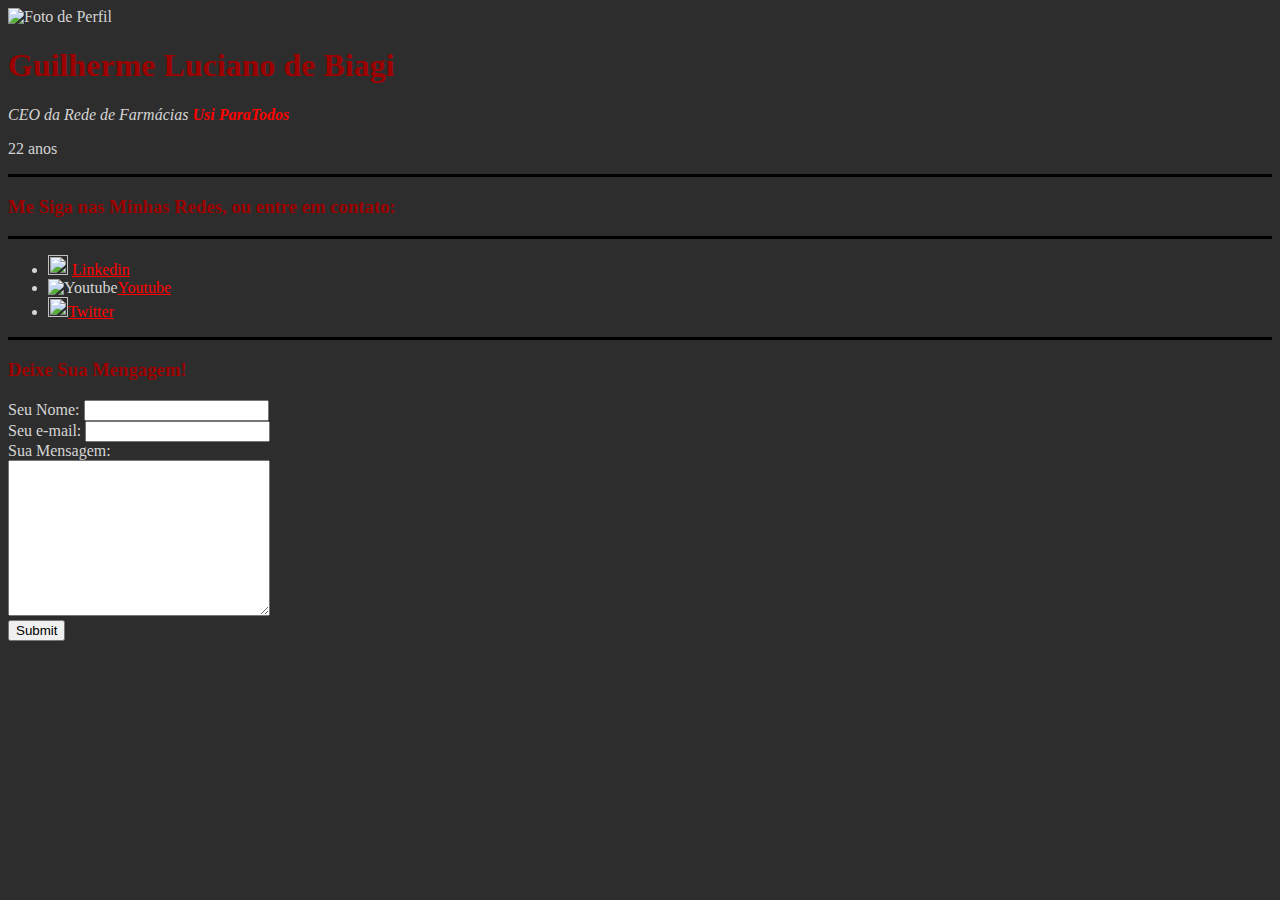
==== contatos.html @ ba18d0c5 "Add files via upload" ====
<!DOCTYPE html>
<html lang="en">

<head>
    <meta charset="UTF-8">
    <meta http-equiv="X-UA-Compatible" content="IE=edge">
    <meta name="viewport" content="width=device-width, initial-scale=1.0">
    <link rel="stylesheet" href="style.css">
    <title>Document</title>
</head>

<body>
    <img src="C:\Users\guilh\OneDrive\Área de Trabalho\Front End\Curso\HTML Site Pessoal\Recursos\eu-modified.png" alt="Foto de Perfil" class="remodelar">
    <h1>Guilherme Luciano de Biagi</h1>
    <p><em>CEO da Rede de Farmácias <strong>Usi ParaTodos</strong></em></p>
    <p>22 anos</p>
    <hr>
    <h3>Me Siga nas Minhas Redes, ou entre em contato:</h3>
    <hr>
    <ul>
        <li><img src="C:\Users\guilh\OneDrive\Área de Trabalho\Front End\Curso\HTML Site Pessoal\Recursos\Linkedin.ico" alt="" width="20px" height="20px">
            <a href="https://www.linkedin.com/in/guilherme-biagi-b2b6b7164/">Linkedin</a>
        </li>
        <li>
            <img src="C:\Users\guilh\OneDrive\Área de Trabalho\Front End\Curso\HTML Site Pessoal\Recursos\Youtube.ico" alt="Youtube" height="20px" width="20px"><a href="https://www.youtube.com/channel/UC5filArJEooX_zr7V10douA">Youtube</a>
        </li>
        <li>
            <img src="C:\Users\guilh\OneDrive\Área de Trabalho\Front End\Curso\HTML Site Pessoal\Recursos\Twitter.ico" alt="" width="20px" height="20px"><a href="https://twitter.com/GuilhermeLBiagi">Twitter</a>
        </li>
    </ul>
    <hr>
    <h3>Deixe Sua Mengagem!</h3>
    <form action="mailto:guilherme_biagi@hotmail.com" method="post" enctype="text/plain">
        <label for="">Seu Nome:</label>
        <input type="text" name="nome"> <br>
        <label for="">Seu e-mail:</label>
        <input type="email" name="mail"> <br>
        <label for="">Sua Mensagem: </label> <br>
        <textarea name="Mensagem" id="" cols="30" rows="10"></textarea> <br>
        <input type="submit">
    </form>
</body>


</html>
---- style.css ----
.remodelar {
    width: 200px;
    height: 200px;
}

body {
    background-color: rgb(45, 45, 45);
    color: rgb(213, 213, 213);
}

strong {
    color: red;
}

h1 {
    color: rgb(157, 0, 0);
}

h3 {
    color: rgb(157, 0, 0);
}

a {
    color: red
}

a:visited {
    color: rgb(255, 0, 144);
}

hr {
    height: 3px;
    background-color: black;
    border: none;
    color: inherit;
}

th {
    color: red;
}

table {
    padding: 5px 10px;
    border: 1px;
}
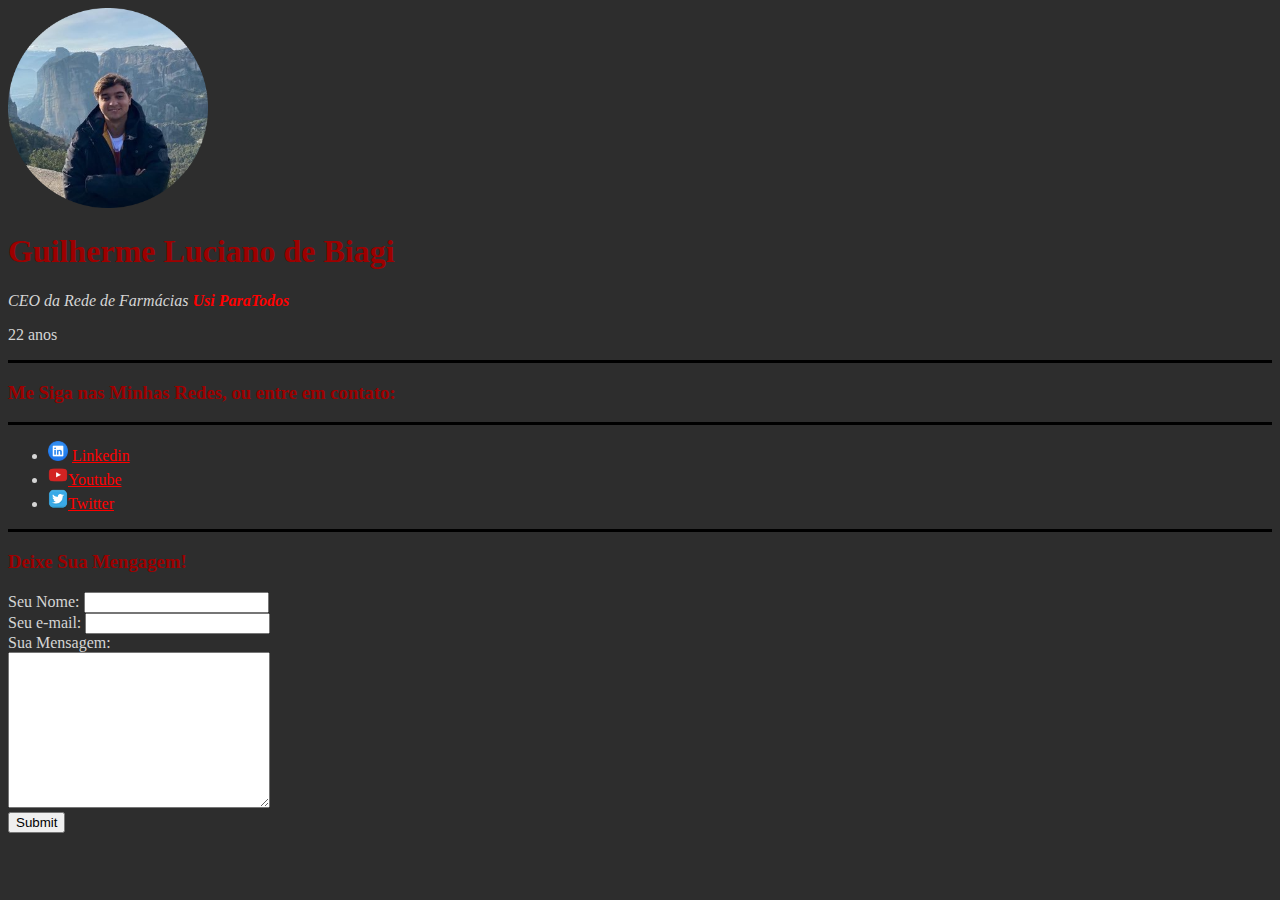
==== commit bd5b32f4: "Update contatos.html" ====
--- a/contatos.html
+++ b/contatos.html
@@ -10,7 +10,7 @@
 </head>
 
 <body>
-    <img src="C:\Users\guilh\OneDrive\Área de Trabalho\Front End\Curso\HTML Site Pessoal\Recursos\eu-modified.png" alt="Foto de Perfil" class="remodelar">
+    <img src="eu-modified.png" alt="Foto de Perfil" class="remodelar">
     <h1>Guilherme Luciano de Biagi</h1>
     <p><em>CEO da Rede de Farmácias <strong>Usi ParaTodos</strong></em></p>
     <p>22 anos</p>
@@ -18,14 +18,14 @@
     <h3>Me Siga nas Minhas Redes, ou entre em contato:</h3>
     <hr>
     <ul>
-        <li><img src="C:\Users\guilh\OneDrive\Área de Trabalho\Front End\Curso\HTML Site Pessoal\Recursos\Linkedin.ico" alt="" width="20px" height="20px">
+        <li><img src="Linkedin.ico" alt="" width="20px" height="20px">
             <a href="https://www.linkedin.com/in/guilherme-biagi-b2b6b7164/">Linkedin</a>
         </li>
         <li>
-            <img src="C:\Users\guilh\OneDrive\Área de Trabalho\Front End\Curso\HTML Site Pessoal\Recursos\Youtube.ico" alt="Youtube" height="20px" width="20px"><a href="https://www.youtube.com/channel/UC5filArJEooX_zr7V10douA">Youtube</a>
+            <img src="Youtube.ico" alt="Youtube" height="20px" width="20px"><a href="https://www.youtube.com/channel/UC5filArJEooX_zr7V10douA">Youtube</a>
         </li>
         <li>
-            <img src="C:\Users\guilh\OneDrive\Área de Trabalho\Front End\Curso\HTML Site Pessoal\Recursos\Twitter.ico" alt="" width="20px" height="20px"><a href="https://twitter.com/GuilhermeLBiagi">Twitter</a>
+            <img src="Twitter.ico" alt="" width="20px" height="20px"><a href="https://twitter.com/GuilhermeLBiagi">Twitter</a>
         </li>
     </ul>
     <hr>
@@ -42,4 +42,4 @@
 </body>
 
 
-</html>+</html>
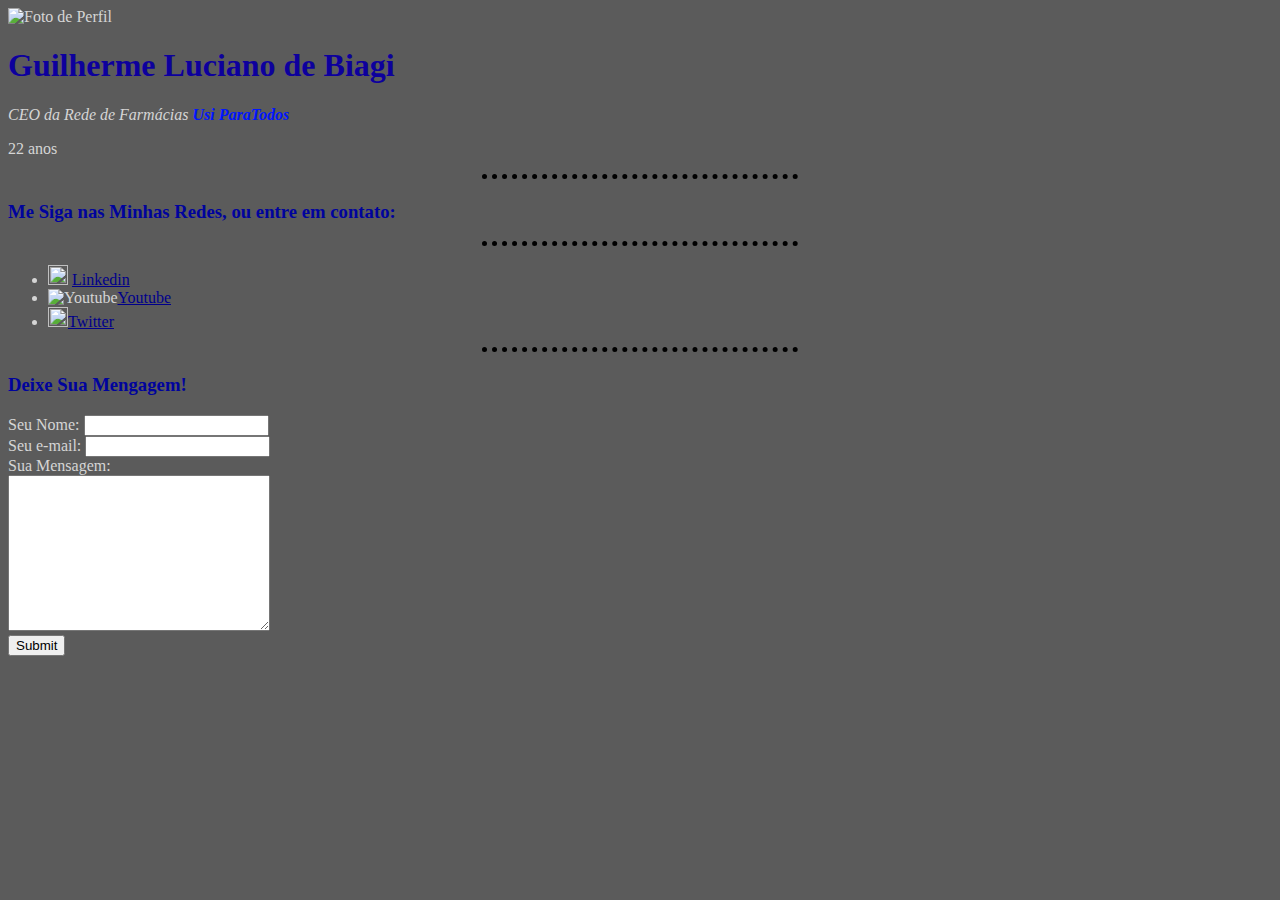
==== commit d07c00c8: "Atualização" ====
--- a/contatos.html
+++ b/contatos.html
@@ -10,7 +10,7 @@
 </head>
 
 <body>
-    <img src="eu-modified.png" alt="Foto de Perfil" class="remodelar">
+    <img src="Recursos\eu-modified.png" alt="Foto de Perfil" class="remodelar">
     <h1>Guilherme Luciano de Biagi</h1>
     <p><em>CEO da Rede de Farmácias <strong>Usi ParaTodos</strong></em></p>
     <p>22 anos</p>
@@ -18,14 +18,14 @@
     <h3>Me Siga nas Minhas Redes, ou entre em contato:</h3>
     <hr>
     <ul>
-        <li><img src="Linkedin.ico" alt="" width="20px" height="20px">
+        <li><img src="Recursos\Linkedin.ico" alt="" width="20px" height="20px">
             <a href="https://www.linkedin.com/in/guilherme-biagi-b2b6b7164/">Linkedin</a>
         </li>
         <li>
-            <img src="Youtube.ico" alt="Youtube" height="20px" width="20px"><a href="https://www.youtube.com/channel/UC5filArJEooX_zr7V10douA">Youtube</a>
+            <img src="Recursos\Youtube.ico" alt="Youtube" height="20px" width="20px"><a href="https://www.youtube.com/channel/UC5filArJEooX_zr7V10douA">Youtube</a>
         </li>
         <li>
-            <img src="Twitter.ico" alt="" width="20px" height="20px"><a href="https://twitter.com/GuilhermeLBiagi">Twitter</a>
+            <img src="Recursos\Twitter.ico" alt="" width="20px" height="20px"><a href="https://twitter.com/GuilhermeLBiagi">Twitter</a>
         </li>
     </ul>
     <hr>
@@ -42,4 +42,4 @@
 </body>
 
 
-</html>
+</html>--- a/style.css
+++ b/style.css
@@ -4,42 +4,78 @@
 }
 
 body {
-    background-color: rgb(45, 45, 45);
+    background-color: rgb(91, 91, 91);
     color: rgb(213, 213, 213);
 }
 
 strong {
-    color: red;
+    color: rgb(0, 21, 255);
 }
 
 h1 {
-    color: rgb(157, 0, 0);
+    color: rgb(13, 0, 157);
 }
 
 h3 {
-    color: rgb(157, 0, 0);
+    color: rgb(0, 3, 157);
 }
 
 a {
-    color: red
+    color: darkblue
 }
 
 a:visited {
-    color: rgb(255, 0, 144);
+    color: rgb(0, 229, 255);
 }
 
 hr {
     height: 3px;
-    background-color: black;
+    background-color: inherit;
     border: none;
     color: inherit;
+    border: none;
+    border-top: 5px dotted rgb(0, 0, 0);
+    color: #fff;
+    width: 25%;
 }
 
 th {
-    color: red;
+    color: rgb(0, 42, 255);
 }
 
 table {
     padding: 5px 10px;
     border: 1px;
+}
+
+.center {
+    margin-left: auto;
+    margin-right: auto;
+    width: 8em;
+}
+
+.button {
+    background-color: darkblue;
+    border: none;
+    color: white;
+    padding: 10px 10px;
+    text-align: center;
+    text-decoration: none;
+    display: inline-block;
+    font-size: 15px;
+    border-radius: 50%;
+    box-shadow: 0 5px rgb(32, 32, 32);
+    margin-left: auto;
+    margin-right: auto;
+    width: 8em;
+}
+
+.button:hover {
+    background-color: #0079fb
+}
+
+.button:active {
+    background-color: #0079fb;
+    box-shadow: 0 5px rgb(32, 32, 32);
+    transform: translateY(4px);
 }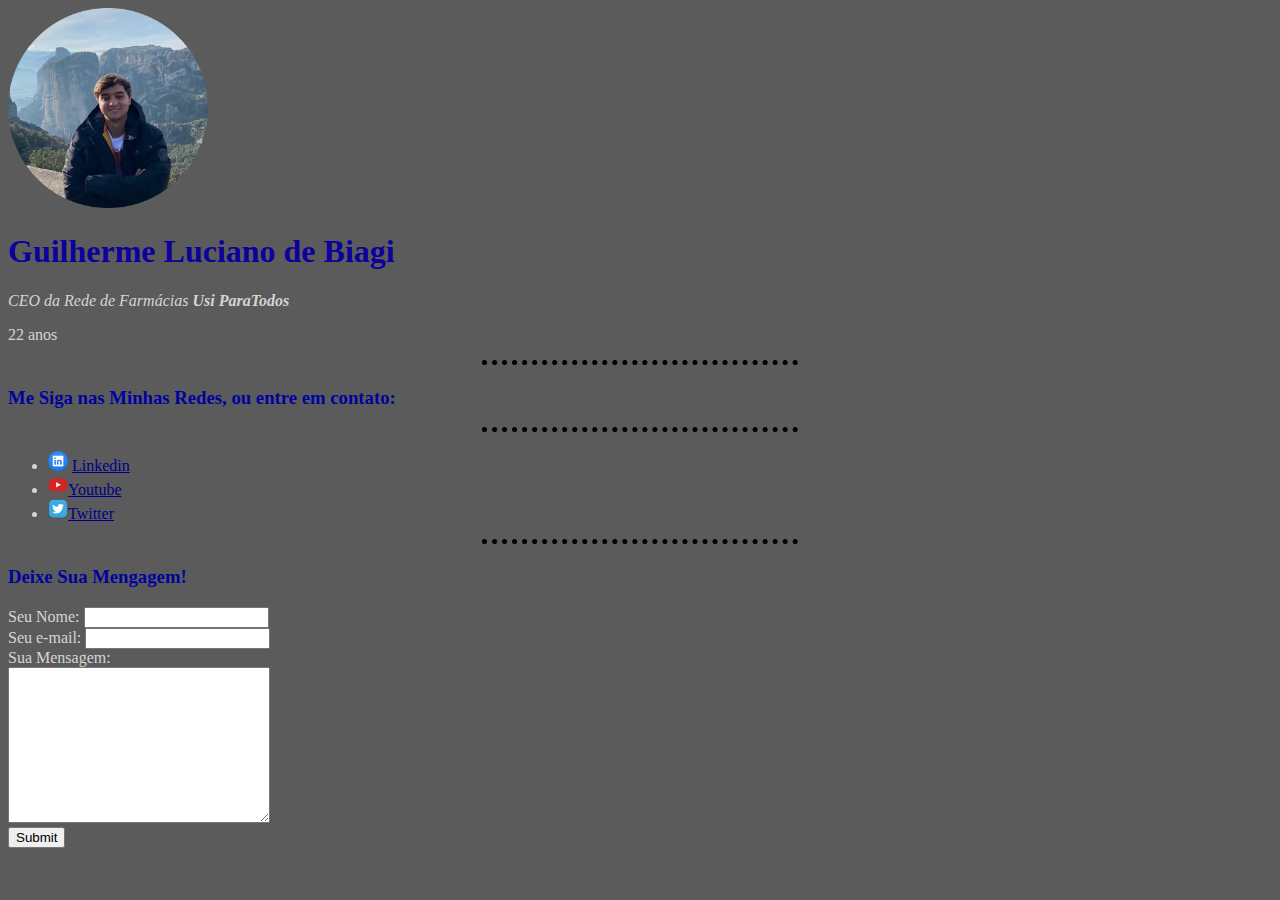
==== commit 9757f829: "atualizacao" ====
--- a/contatos.html
+++ b/contatos.html
@@ -10,7 +10,7 @@
 </head>
 
 <body>
-    <img src="Recursos\eu-modified.png" alt="Foto de Perfil" class="remodelar">
+    <img src="recursos\eu-modified.png" alt="Foto de Perfil" class="remodelar">
     <h1>Guilherme Luciano de Biagi</h1>
     <p><em>CEO da Rede de Farmácias <strong>Usi ParaTodos</strong></em></p>
     <p>22 anos</p>
@@ -18,14 +18,14 @@
     <h3>Me Siga nas Minhas Redes, ou entre em contato:</h3>
     <hr>
     <ul>
-        <li><img src="Recursos\Linkedin.ico" alt="" width="20px" height="20px">
+        <li><img src="recursos\Linkedin.ico" alt="" width="20px" height="20px">
             <a href="https://www.linkedin.com/in/guilherme-biagi-b2b6b7164/">Linkedin</a>
         </li>
         <li>
-            <img src="Recursos\Youtube.ico" alt="Youtube" height="20px" width="20px"><a href="https://www.youtube.com/channel/UC5filArJEooX_zr7V10douA">Youtube</a>
+            <img src="recursos\Youtube.ico" alt="Youtube" height="20px" width="20px"><a href="https://www.youtube.com/channel/UC5filArJEooX_zr7V10douA">Youtube</a>
         </li>
         <li>
-            <img src="Recursos\Twitter.ico" alt="" width="20px" height="20px"><a href="https://twitter.com/GuilhermeLBiagi">Twitter</a>
+            <img src="recursos\Twitter.ico" alt="" width="20px" height="20px"><a href="https://twitter.com/GuilhermeLBiagi">Twitter</a>
         </li>
     </ul>
     <hr>
--- a/style.css
+++ b/style.css
@@ -8,8 +8,9 @@
     color: rgb(213, 213, 213);
 }
 
-strong {
+.negrito {
     color: rgb(0, 21, 255);
+    font-weight: bold;
 }
 
 h1 {
@@ -21,7 +22,8 @@
 }
 
 a {
-    color: darkblue
+    color: darkblue;
+    text-align: center;
 }
 
 a:visited {
@@ -78,4 +80,70 @@
     background-color: #0079fb;
     box-shadow: 0 5px rgb(32, 32, 32);
     transform: translateY(4px);
+}
+
+.foto {
+    width: 30%;
+    float: left;
+    padding: 20px;
+    display: block;
+}
+
+.titulo {
+    padding: 20px;
+}
+
+div.container {
+    display: flex;
+    border-bottom: 2px solid darkblue;
+    justify-content: center;
+}
+
+div.secao {
+    align-items: center;
+    justify-content: center;
+    display: flex;
+}
+
+.links {
+    display: inline-block;
+    padding: 50px;
+}
+
+img.logo {
+    width: 100px;
+    height: 100px;
+    background-color: #00A39C;
+    padding: 15px 15px;
+    border-radius: 20%;
+    box-shadow: 0 5px rgb(32, 32, 32);
+}
+
+img.logo:hover {
+    background-color: #003b5c
+}
+
+img.logo:active {
+    background-color: #00c5fb;
+    box-shadow: 0 5px rgb(32, 32, 32);
+    transform: translateY(4px);
+}
+
+img.sanfarma {
+    width: 262px;
+    height: 75px;
+    background-color: white;
+    padding: 20px 20px;
+    border-radius: 10%;
+    box-shadow: 0 5px rgb(32, 32, 32);
+}
+
+img.sanfarma:hover {
+    background-color: #00c5fb;
+}
+
+img.sanfarma:active {
+    background-color: #00c5fb;
+    box-shadow: 0 5px rgb(32, 32, 32);
+    transform: translateY(4px);
 }